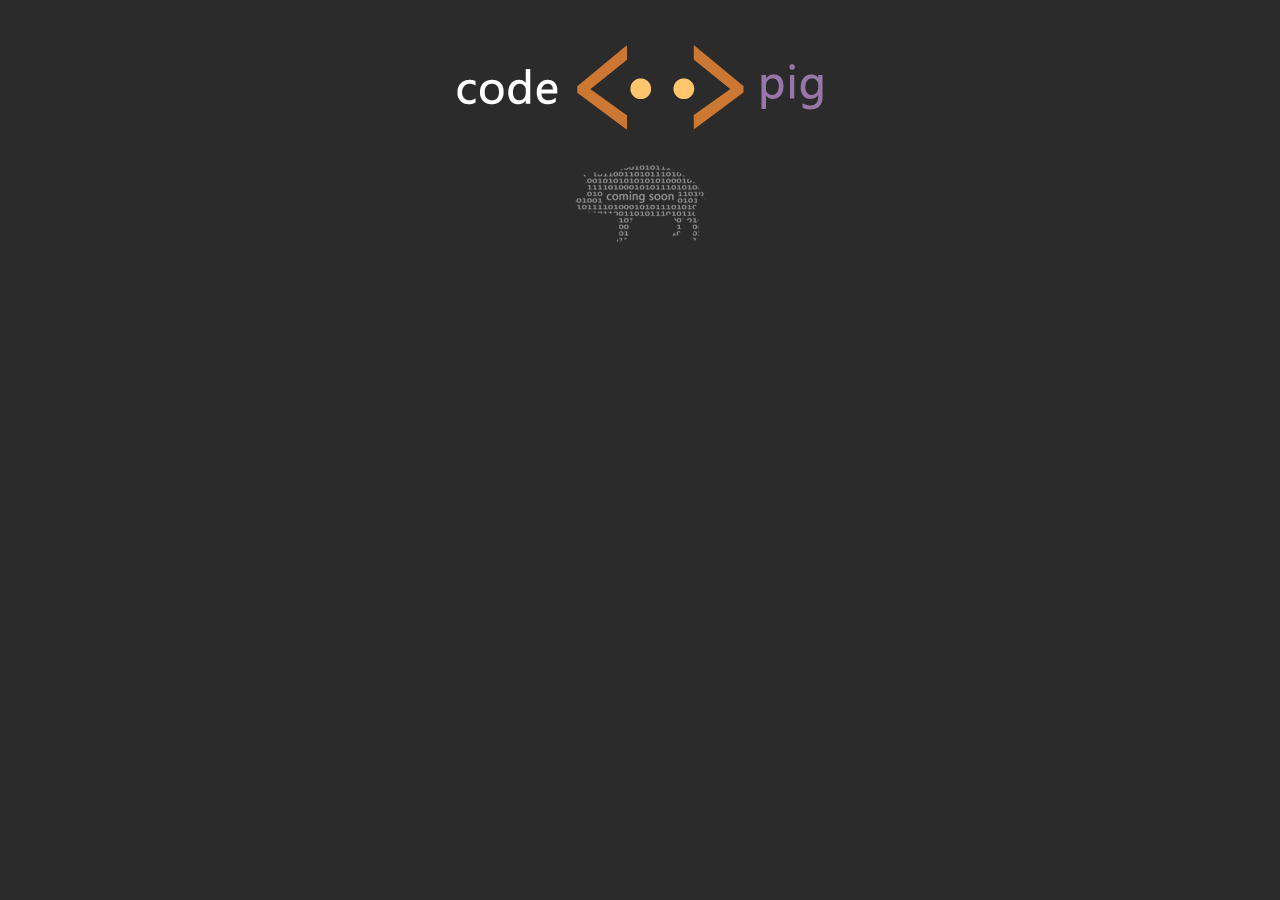
==== src/html/flash_index.html @ 0bc0c3a4 "修改移动端首页" ====
<!DOCTYPE html>
<html xmlns="http://www.w3.org/1999/xhtml" lang="zh-TW" xml:lang="zh-TW">
	<head>
		<title>index</title>
		<meta http-equiv="Content-Type" content="text/html; charset=utf-8" />
		<style type="text/css" media="screen">
		html, body { height:100%}
		body { margin:0; padding:0; overflow:hidden;background: #2b2b2b }
		</style>
	</head>
	<body>
		<div class="container" align="center">
			<img src="images/logo_coming.png">
		</div>
	</body>
</html>
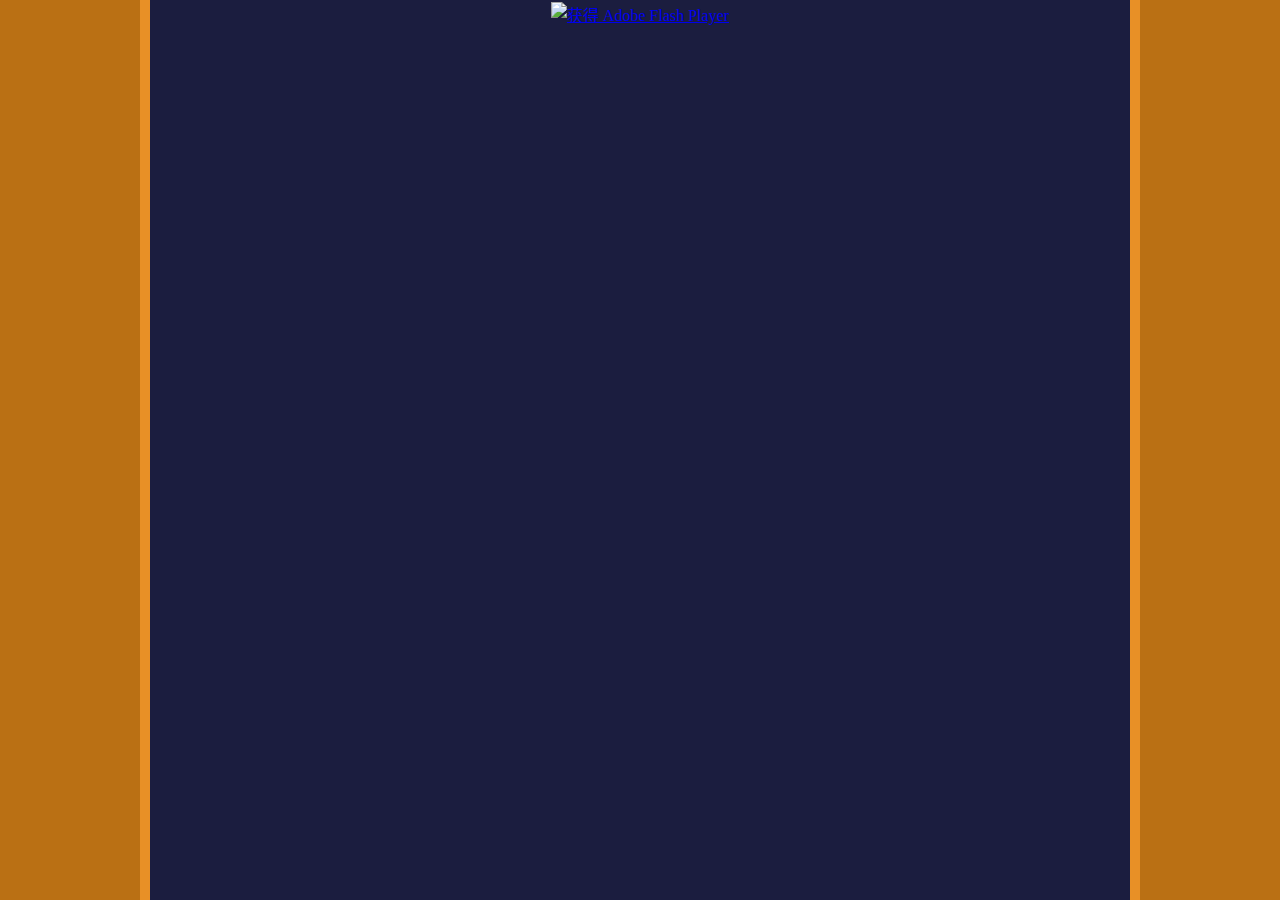
==== commit 636aae22: "修改flash页面" ====
--- a/src/html/flash_index.html
+++ b/src/html/flash_index.html
@@ -3,14 +3,50 @@
 	<head>
 		<title>index</title>
 		<meta http-equiv="Content-Type" content="text/html; charset=utf-8" />
+		<link rel="stylesheet" type="text/css" href="css/findex_style.css" />
 		<style type="text/css" media="screen">
-		html, body { height:100%}
-		body { margin:0; padding:0; overflow:hidden;background: #2b2b2b }
+		#flashContent { width:100%; height:100%; }
 		</style>
 	</head>
 	<body>
-		<div class="container" align="center">
-			<img src="images/logo_coming.png">
+	<div class="yellowbox">
+		<div class="container">
+			<div id="flashContent">
+			<object classid="clsid:d27cdb6e-ae6d-11cf-96b8-444553540000" width="100%" height="100%" id="index" align="middle">
+				<param name="movie" value="swf/index.swf" />
+				<param name="quality" value="high" />
+				<param name="bgcolor" value="#1b1d3f" />
+				<param name="play" value="true" />
+				<param name="loop" value="true" />
+				<param name="wmode" value="window" />
+				<param name="scale" value="showall" />
+				<param name="menu" value="true" />
+				<param name="devicefont" value="false" />
+				<param name="salign" value="" />
+				<param name="allowScriptAccess" value="sameDomain" />
+				<!--[if !IE]>-->
+				<object type="application/x-shockwave-flash" data="swf/index.swf" width="100%" height="100%">
+					<param name="movie" value="swf/index.swf" />
+					<param name="quality" value="high" />
+					<param name="bgcolor" value="#1b1d3f" />
+					<param name="play" value="true" />
+					<param name="loop" value="true" />
+					<param name="wmode" value="window" />
+					<param name="scale" value="showall" />
+					<param name="menu" value="true" />
+					<param name="devicefont" value="false" />
+					<param name="salign" value="" />
+					<param name="allowScriptAccess" value="sameDomain" />
+				<!--<![endif]-->
+					<a href="http://www.adobe.com/go/getflash">
+						<img src="http://www.adobe.com/images/shared/download_buttons/get_flash_player.gif" alt="获得 Adobe Flash Player" />
+					</a>
+				<!--[if !IE]>-->
+				</object>
+				<!--<![endif]-->
+			</object>
 		</div>
+		</div>
+	</div>
 	</body>
 </html>
--- a/src/html/css/findex_style.css
+++ b/src/html/css/findex_style.css
@@ -0,0 +1,35 @@
+html{
+	height: 100%;
+	min-height: 800px;
+}
+body{
+	margin: 0px;
+	padding: 0px;
+	background: #1B1D3F;
+	height: 100%;
+	min-height: 800px;
+	width: 100%;
+	color: #587acf;
+	text-align: center;
+}
+.yellowbox{
+	height: 100%;
+	width: 100%;
+	margin: auto;
+	background: #BA7014;
+}
+.container{
+	height: 100%;
+	min-width: 980px;
+	width: 70%;
+	border-left:10px solid #E89026;
+	border-right:10px solid #E89026;
+	margin: auto;
+	background: #1B1D3F;
+	text-align: center;
+}
+.clearBox{
+	width: 0px;
+	height: 0px;
+	clear: both;
+}